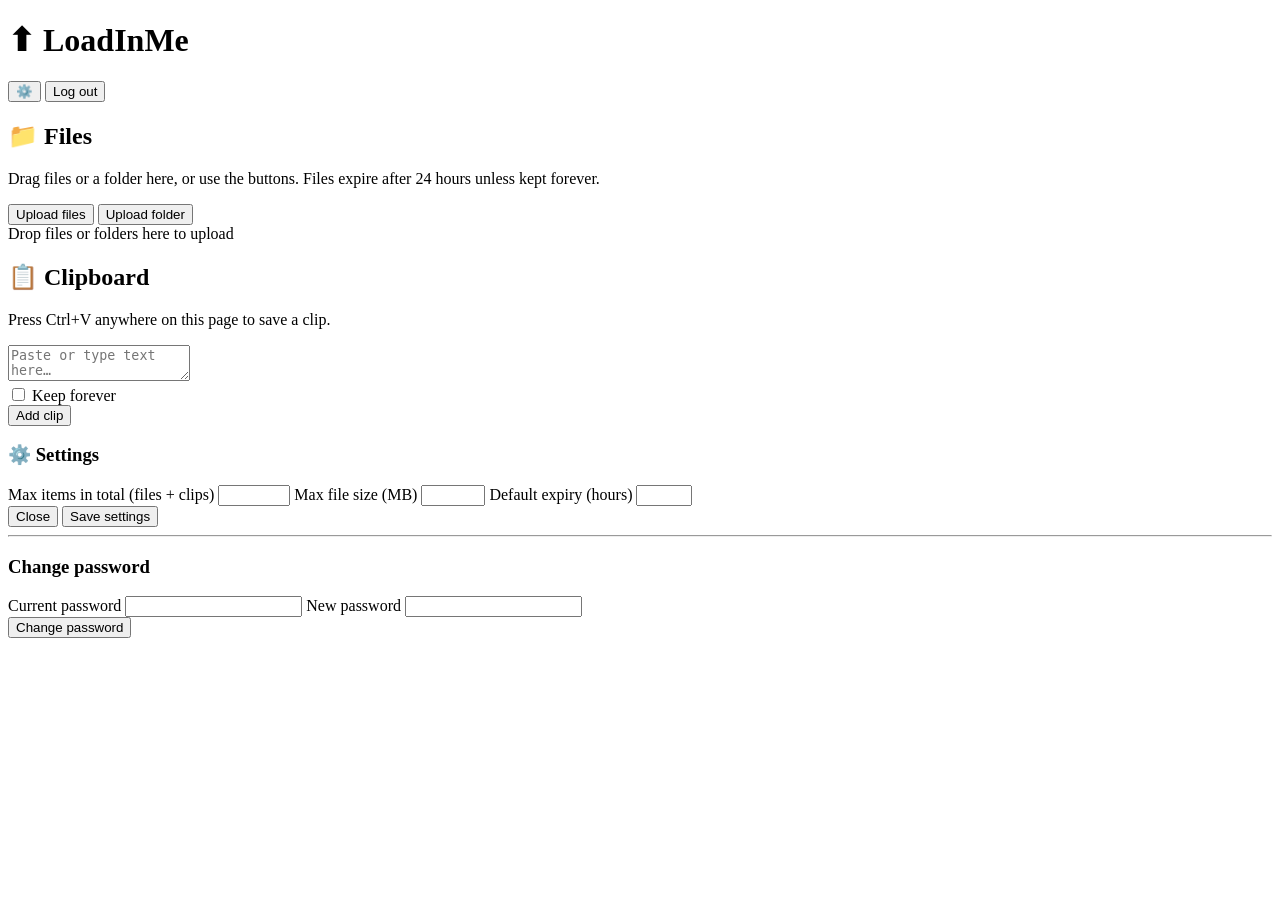
==== webui/index.html @ 4052a716 "LoadInMe v0.1.0: webui/index.html" ====
<!doctype html>
<html lang="en">
<head>
<meta charset="utf-8">
<meta name="viewport" content="width=device-width, initial-scale=1">
<title>LoadInMe</title>
<link rel="stylesheet" href="/style.css">
</head>
<body>
<header class="topbar">
  <h1>⬆ Load<span>InMe</span></h1>
  <div class="spacer"></div>
  <span class="user" id="userLabel"></span>
  <button class="icon-btn" id="settingsBtn" title="Settings">⚙️</button>
  <button class="logout" id="logoutBtn">Log out</button>
</header>

<main class="layout">
  <section class="panel files-panel" id="filesPanel">
    <h2>📁 Files</h2>
    <p class="hint">Drag files or a folder here, or use the buttons. Files expire after 24 hours unless kept forever.</p>
    <div class="toolbar">
      <button class="btn" id="uploadFilesBtn">Upload files</button>
      <button class="btn secondary" id="uploadFolderBtn">Upload folder</button>
      <input type="file" id="fileInput" multiple hidden>
      <input type="file" id="folderInput" webkitdirectory hidden>
    </div>
    <div class="dropzone" id="dropzone">Drop files or folders here to upload</div>
    <div id="progressArea"></div>
    <ul class="file-list" id="fileList"></ul>
  </section>

  <section class="panel clips-panel">
    <h2>📋 Clipboard</h2>
    <p class="hint">Press Ctrl+V anywhere on this page to save a clip.</p>
    <div class="clip-form">
      <textarea id="clipText" placeholder="Paste or type text here…"></textarea>
      <div class="row">
        <label><input type="checkbox" id="clipKeepForever"> Keep forever</label>
        <div class="spacer" style="flex:1"></div>
        <button class="btn" id="addClipBtn">Add clip</button>
      </div>
    </div>
    <div id="clipList"></div>
  </section>
</main>

<div class="modal" id="settingsModal">
  <div class="modal-card">
    <h3>⚙️ Settings</h3>
    <label>Max items in total (files + clips)</label>
    <input type="number" id="setMaxItems" min="1" max="10000">
    <label>Max file size (MB)</label>
    <input type="number" id="setMaxFileMB" min="1" max="1024">
    <label>Default expiry (hours)</label>
    <input type="number" id="setExpiry" min="1" max="720">
    <div class="row">
      <button class="btn secondary" id="settingsClose">Close</button>
      <button class="btn" id="settingsSave">Save settings</button>
    </div>
    <div class="msg" id="settingsMsg"></div>
    <hr>
    <h3>Change password</h3>
    <label>Current password</label>
    <input type="password" id="pwCurrent" autocomplete="current-password">
    <label>New password</label>
    <input type="password" id="pwNew" autocomplete="new-password">
    <div class="row">
      <button class="btn" id="pwSave">Change password</button>
    </div>
    <div class="msg" id="pwMsg"></div>
  </div>
</div>

<script src="/app.js"></script>
</body>
</html>
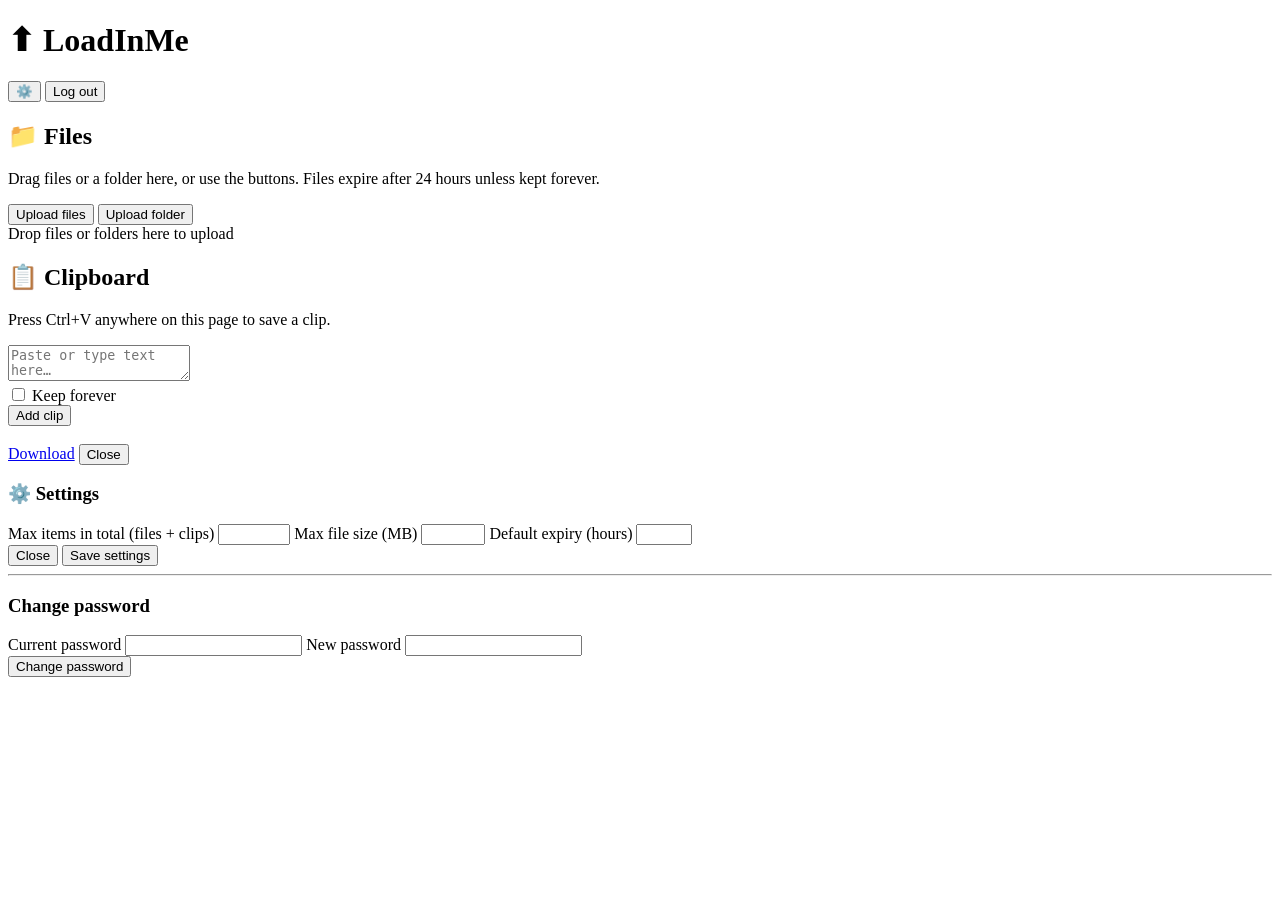
==== commit 7d6654f8: "LoadInMe v0.3.0: equal panels, two colours, preview lightbox" ====
--- a/webui/index.html
+++ b/webui/index.html
@@ -17,7 +17,8 @@
 
 <main class="layout">
   <section class="panel files-panel" id="filesPanel">
-    <h2>📁 Files</h2>
+    <div class="panel-head files-head"><h2>📁 Files</h2></div>
+    <div class="panel-body">
     <p class="hint">Drag files or a folder here, or use the buttons. Files expire after 24 hours unless kept forever.</p>
     <div class="toolbar">
       <button class="btn" id="uploadFilesBtn">Upload files</button>
@@ -28,10 +29,12 @@
     <div class="dropzone" id="dropzone">Drop files or folders here to upload</div>
     <div id="progressArea"></div>
     <ul class="file-list" id="fileList"></ul>
+    </div>
   </section>
 
   <section class="panel clips-panel">
-    <h2>📋 Clipboard</h2>
+    <div class="panel-head clips-head"><h2>📋 Clipboard</h2></div>
+    <div class="panel-body">
     <p class="hint">Press Ctrl+V anywhere on this page to save a clip.</p>
     <div class="clip-form">
       <textarea id="clipText" placeholder="Paste or type text here…"></textarea>
@@ -42,8 +45,22 @@
       </div>
     </div>
     <div id="clipList"></div>
+    </div>
   </section>
 </main>
+
+<div class="modal lightbox" id="lightboxModal">
+  <div class="lightbox-card">
+    <img id="lightboxImg" src="" alt="">
+    <div class="lightbox-meta">
+      <span id="lightboxName"></span>
+      <div class="row">
+        <a class="btn small" id="lightboxDownload" href="#">Download</a>
+        <button class="btn small secondary" id="lightboxClose">Close</button>
+      </div>
+    </div>
+  </div>
+</div>
 
 <div class="modal" id="settingsModal">
   <div class="modal-card">
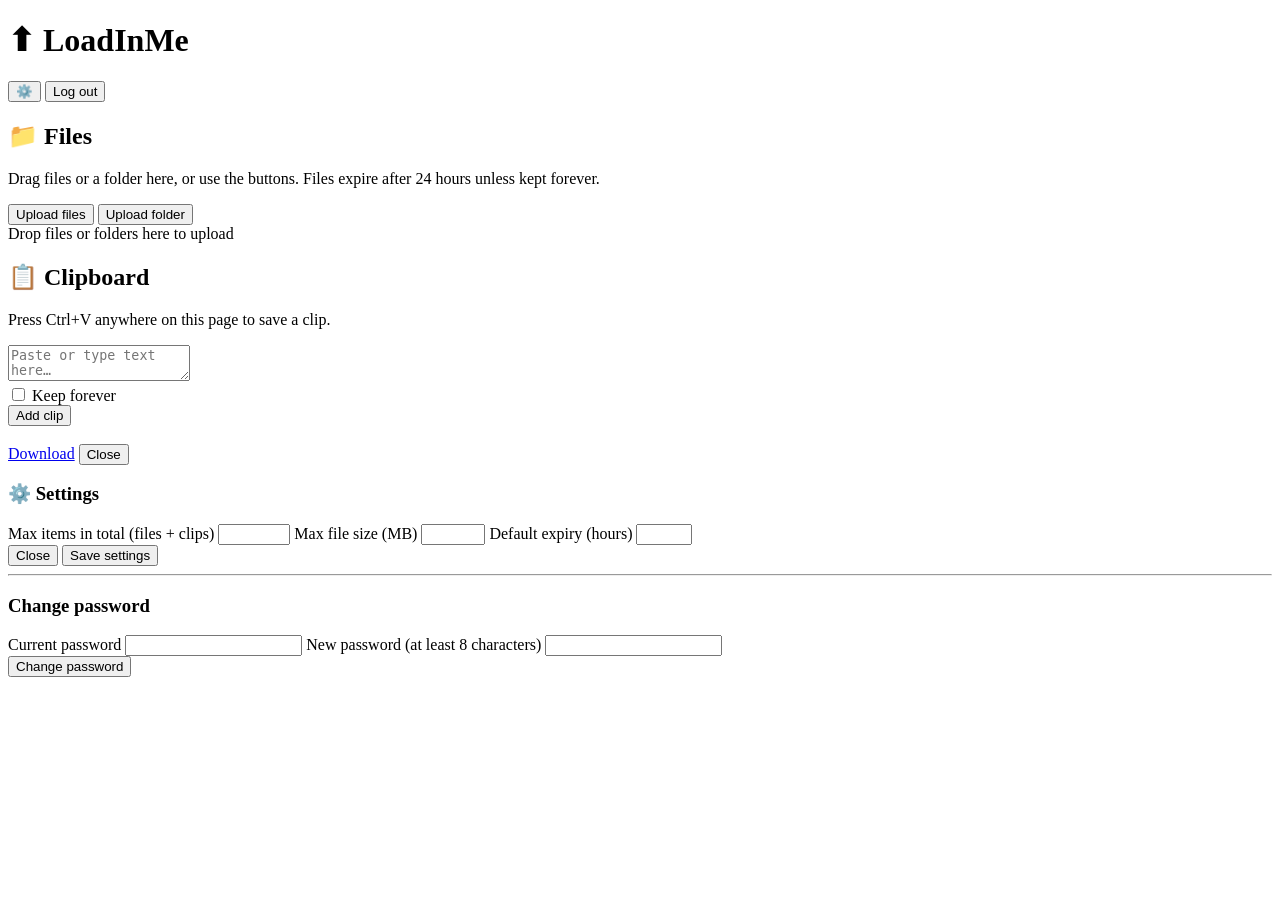
==== commit 8de50cea: "LoadInMe v0.7.0: built-in Let's Encrypt (nginx-friendly, auto-renew, hot reload), move to sahand363," ====
--- a/webui/index.html
+++ b/webui/index.html
@@ -80,7 +80,7 @@
     <h3>Change password</h3>
     <label>Current password</label>
     <input type="password" id="pwCurrent" autocomplete="current-password">
-    <label>New password</label>
+    <label>New password (at least 8 characters)</label>
     <input type="password" id="pwNew" autocomplete="new-password">
     <div class="row">
       <button class="btn" id="pwSave">Change password</button>
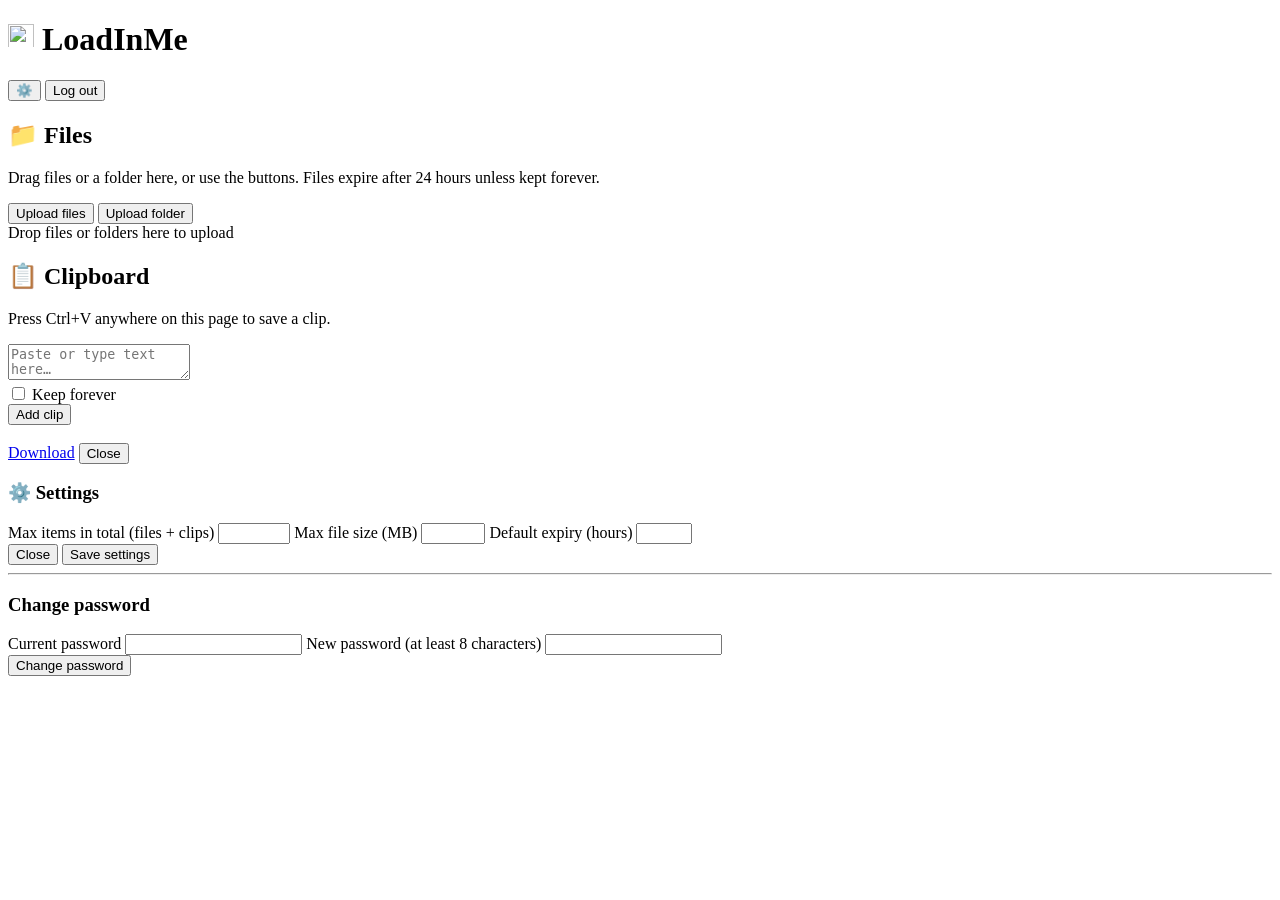
==== commit bf1ba578: "LoadInMe v0.8.1: app icon (favicon, home-screen icon, header logo, README)" ====
--- a/webui/index.html
+++ b/webui/index.html
@@ -4,11 +4,13 @@
 <meta charset="utf-8">
 <meta name="viewport" content="width=device-width, initial-scale=1">
 <title>LoadInMe</title>
+<link rel="icon" href="/favicon.ico" sizes="any">
+<link rel="apple-touch-icon" href="/apple-touch-icon.png">
 <link rel="stylesheet" href="/style.css">
 </head>
 <body>
 <header class="topbar">
-  <h1>⬆ Load<span>InMe</span></h1>
+  <h1><img class="logo" src="/icon.png" alt="" width="26" height="26"> Load<span>InMe</span></h1>
   <div class="spacer"></div>
   <span class="user" id="userLabel"></span>
   <button class="icon-btn" id="settingsBtn" title="Settings">⚙️</button>
